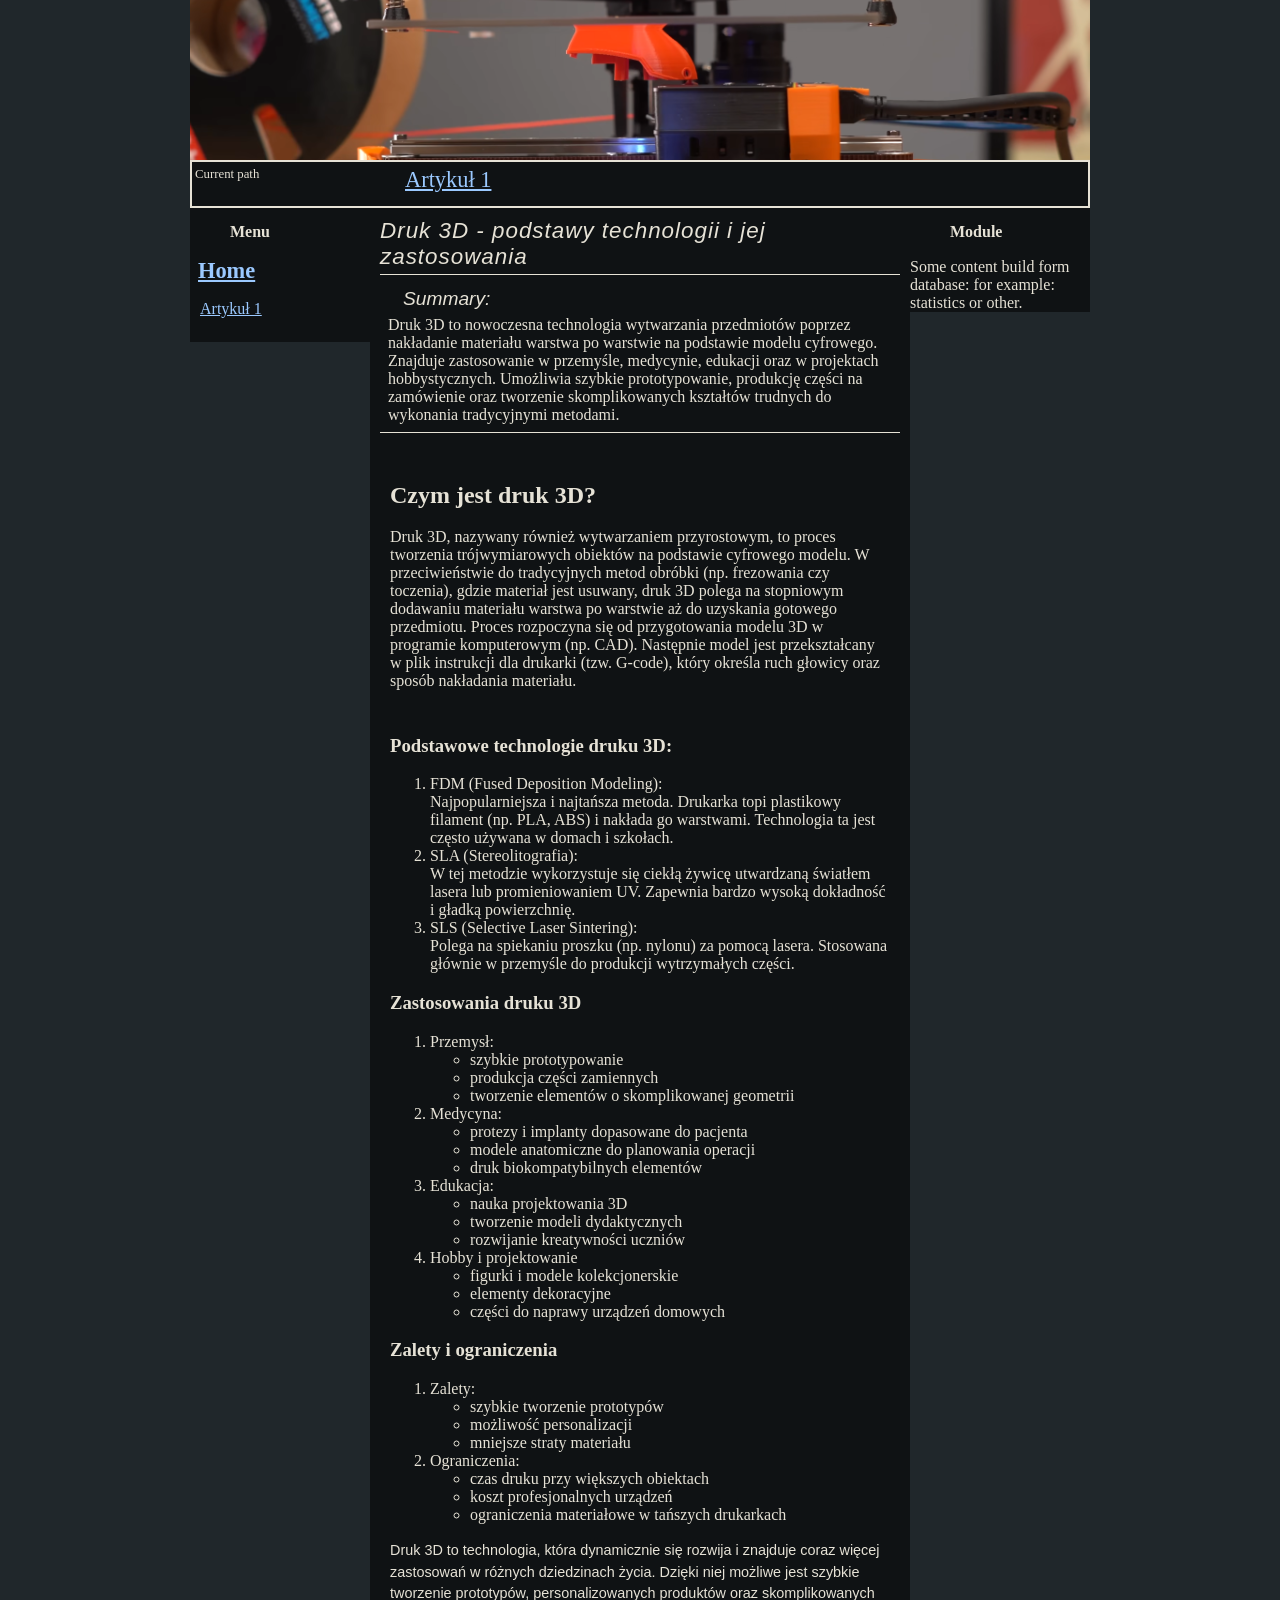
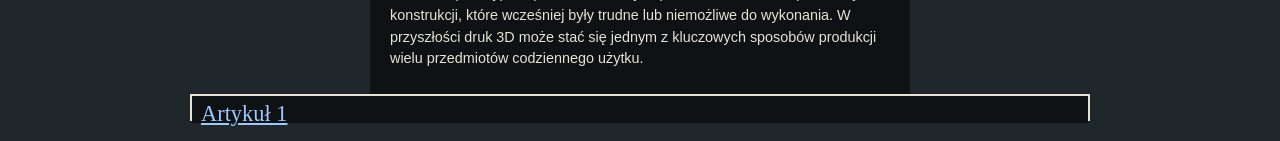
==== Article_1.html @ 7783ff25 "Add files via upload" ====
<!DOCTYPE html
	PUBLIC "-//W3C//DTD XHTML 1.0 Transitional//EN" "http://www.w3.org/TR/xhtml1/DTD/xhtml1-transitional.dtd">
<html dir="ltr" xmlns="http://www.w3.org/1999/xhtml" lang="pl">

<head>
	<title>Untitled 2</title>
	<meta content="text/html; charset=utf-8" http-equiv="Content-Type" />
	<link href="style.css" rel="stylesheet" type="text/css" />
	<style type="text/css">
	</style>
</head>

<body>

	<div id="masthead">
		<img src="Pictures/Baner2.png" alt="Baner">
	</div>

	<div id="top_nav">
		<div id="top_nav_box">
			<div class="path">Current path</div>
			<div class="link_nav"><a href="Article_1.html"> Artykuł 1 </a></div>
		</div>
	</div>
	<div id="container">
		<!-- -->
		<div id="left_col">
			<!-- -->
			<div class="module">
				<div class="module_title">Menu</div>
				<div class="module_content">
					<div class="link_selected"><a href="index.html"> Home </a></div>
					<div class="link"><a href="Article_1.html"> Artykuł 1 </a></div>
				</div>
			</div>
		</div>

		<div id="page_content">
			<div class="article">
				<div class="article_title">
					Druk 3D - podstawy technologii i jej zastosowania
				</div>
				<div class="article_summary">
					<div>Summary:</div>
					Druk 3D to nowoczesna technologia wytwarzania przedmiotów poprzez nakładanie materiału warstwa po
					warstwie na podstawie modelu cyfrowego. Znajduje zastosowanie w przemyśle, medycynie, edukacji oraz
					w projektach hobbystycznych. Umożliwia szybkie prototypowanie, produkcję części na zamówienie oraz
					tworzenie skomplikowanych kształtów trudnych do wykonania tradycyjnymi metodami.
				</div>
				<div class="article_content">
					<p class="p1">
					<h2>Czym jest druk 3D?</h2>

					Druk 3D, nazywany również wytwarzaniem przyrostowym, to proces tworzenia trójwymiarowych
					obiektów na podstawie cyfrowego modelu. W przeciwieństwie do tradycyjnych metod obróbki (np.
					frezowania czy toczenia), gdzie materiał jest usuwany, druk 3D polega na stopniowym dodawaniu
					materiału warstwa po warstwie aż do uzyskania gotowego przedmiotu.

					Proces rozpoczyna się od przygotowania modelu 3D w programie komputerowym (np. CAD). Następnie
					model jest przekształcany w plik instrukcji dla drukarki (tzw. G-code), który określa ruch
					głowicy oraz sposób nakładania materiału.
					</p>

					<p class="p2">
					<h3>Podstawowe technologie druku 3D:</h3>
					<ol>
						<li>
							FDM (Fused Deposition Modeling): <br>
							Najpopularniejsza i najtańsza metoda. Drukarka topi plastikowy filament (np. PLA, ABS) i
							nakłada go warstwami. Technologia ta jest często używana w domach i szkołach.
						</li>
						<li>
							SLA (Stereolitografia): <br>
							W tej metodzie wykorzystuje się ciekłą żywicę utwardzaną światłem lasera lub promieniowaniem
							UV. Zapewnia bardzo wysoką dokładność i gładką powierzchnię.
						</li>
						<li>
							SLS (Selective Laser Sintering): <br>
							Polega na spiekaniu proszku (np. nylonu) za pomocą lasera. Stosowana głównie w przemyśle do
							produkcji wytrzymałych części.
						</li>
					</ol>
					</p>

					<p class="p3">
					<h3>Zastosowania druku 3D</h3>
					<ol>
						<li>
							Przemysł:
							<ul>
								<li>szybkie prototypowanie</li>
								<li>produkcja części zamiennych</li>
								<li>tworzenie elementów o skomplikowanej geometrii</li>
							</ul>
						</li>
						<li>
							Medycyna:
							<ul>
								<li>protezy i implanty dopasowane do pacjenta</li>
								<li>modele anatomiczne do planowania operacji</li>
								<li>druk biokompatybilnych elementów</li>
							</ul>
						</li>
						<li>
							Edukacja:
							<ul>
								<li>nauka projektowania 3D</li>
								<li>tworzenie modeli dydaktycznych</li>
								<li>rozwijanie kreatywności uczniów</li>
							</ul>
						</li>
						<li>
							Hobby i projektowanie
							<ul>
								<li>figurki i modele kolekcjonerskie</li>
								<li>elementy dekoracyjne</li>
								<li>części do naprawy urządzeń domowych</li>
							</ul>
						</li>
					</ol>
					</p>

					<p class="p4">
					<h3>Zalety i ograniczenia</h3>
					<ol>
						<li>
							Zalety:
							<ul>
								<li>szybkie tworzenie prototypów</li>
								<li>możliwość personalizacji</li>
								<li>mniejsze straty materiału</li>
							</ul>
						</li>
						<li>
							Ograniczenia:
							<ul>
								<li>czas druku przy większych obiektach</li>
								<li>koszt profesjonalnych urządzeń</li>
								<li>ograniczenia materiałowe w tańszych drukarkach</li>
							</ul>
						</li>
					</ol>
					</p>

					<p class="p5">
						Druk 3D to technologia, która dynamicznie się rozwija i znajduje coraz więcej zastosowań w
						różnych dziedzinach życia. Dzięki niej możliwe jest szybkie tworzenie prototypów,
						personalizowanych produktów oraz skomplikowanych konstrukcji, które wcześniej były trudne lub
						niemożliwe do wykonania. W przyszłości druk 3D może stać się jednym z kluczowych sposobów
						produkcji wielu przedmiotów codziennego użytku.
					</p>
				</div>
			</div>
		</div>
		<!-- -->
		<div id="right_col">
			<!-- -->
			<div class="module">
				<div class="module_title">Module</div>
				<div class="module_content">
					Some content build form database:
					for example: statistics or other.
				</div>
			</div>
		</div>

	</div>
	<div class="czysc"></div>
	<div id="footer">
		<div class="footer_box">
			<div class="link_nav"><a href="Article_1.html"> Artykuł 1 </a></div>
		</div>
	</div>

</body>

</html>
---- style.css ----
﻿body {
	margin: 0 auto;
	width: 900px;
	padding: 0;
	color: #E6E2D6;
	background-color: #20272b;
}

a {
	color: #9BC9FF;
	text-decoration: underline;
}

div {
	position: static;
	border: none;
	float: none;
}

#masthead {
	width: 900px;
	height: 160px;
	background-color: silver;
	float: inherit;
}

#top_nav {
	padding: 2px 2px 2px 2px;
	float: none;
	width: 896px;
	height: 44px;
	background-color: #E6E2D6;
}

#top_nav_box {
	padding: 2px;
	float: none;
	width: 892px;
	height: 40px;
	background-color: #0F1214;
}

#container {
	float: none;
	width: 900px;
	background-color: #E6E2D6;
}

#left_col {
	float: left;
	margin: 0px;
	padding: 0px;
	width: 180px;
	background-color: #0F1214;
}

#right_col {
	float: left;
	margin: 0px;
	padding: 0px;
	width: 180px;
	background-color: #0F1214;
}

#page_content {
	float: left;
	margin: 0px;
	width: 520px;
	min-height: 500px;
	background-color: #0F1214;
	padding: 10px;
}

#footer {
	float: none;
	padding: 2px;
	width: 896px;
	height: 23px;
	background-color: #E6E2D6;
}

.footer_box {
	padding: 2px;
	float: none;
	width: 892px;
	height: 23px;
	background-color: #0F1214;
}


.link_nav {
	float: left;
	padding: 3px 2px 0px 2px;
	height: 40px;
	font-size: 1.4em;
	margin-left: 5px;
}

.link {
	padding-left: 10px;
	height: 40px;
	margin-bottom: 2px;
}

.link_selected {
	padding-left: 8px;
	height: 40px;
	margin-bottom: 2px;
	font-size: 1.4em;
	font-weight: 600;
}


.sub_link {
	padding-left: 20px;
	height: 40px;
	font-size: 1.2em;
	margin-bottom: 2px;
}

.sub_sub_link {
	padding-left: 30px;
	height: 40px;
	font-size: 1.0em;
	margin-bottom: 2px;
}


.module_title {
	font-weight: bold;
	font-size: medium;
	padding-left: 20px;
	height: 20px;
	margin-left: 20px;
	margin-top: 15px;
	margin-bottom: 15px;
	color: #E6E2D6;
}


.link_foot {
	float: left;
	padding: 0 5 0 5;
	height: 20px;
	margin-left: 5px;
	color: #4493F8;
}

.path {
	padding: 3px 3px 0px 1px;
	width: 200px;
	height: 20px;
	float: left;
	font-size: 0.8em;
}

div.article_title {
	font: italic normal 1.4em georgia, sans-serif;
	padding-bottom: 4px;
	letter-spacing: 1px;
	margin-bottom: 0;

	border-bottom-style: solid;
	border-bottom-width: thin;
}

div.article_summary {
	padding: 8px;
	color: #E6E2D6;
	border-bottom-style: solid;
	border-bottom-width: 1px;
}

div.article_summary div {
	font: italic normal 1.2em georgia, sans-serif;
	color: #E6E2D6;
	padding: 5px 10px 6px 15px;
}

div.article_content {
	margin: 10px;
}

p {
	font: normal 0.9em georgia, sans-serif;
	line-height: 1.5;
}

p.p1 {
	font: italic normal 1.1em georgia, sans-serif;
	color: #E6E2D6;
	padding: 5px 10px 6px 15px;
}

p.p2 {
	font: normal 0.9em georgia, sans-serif;
	color: #E6E2D6;
	padding: 5px 10px 6px 15px;
}

.czysc {
	clear: both;
	width: 0px;
	height: 0px;
}
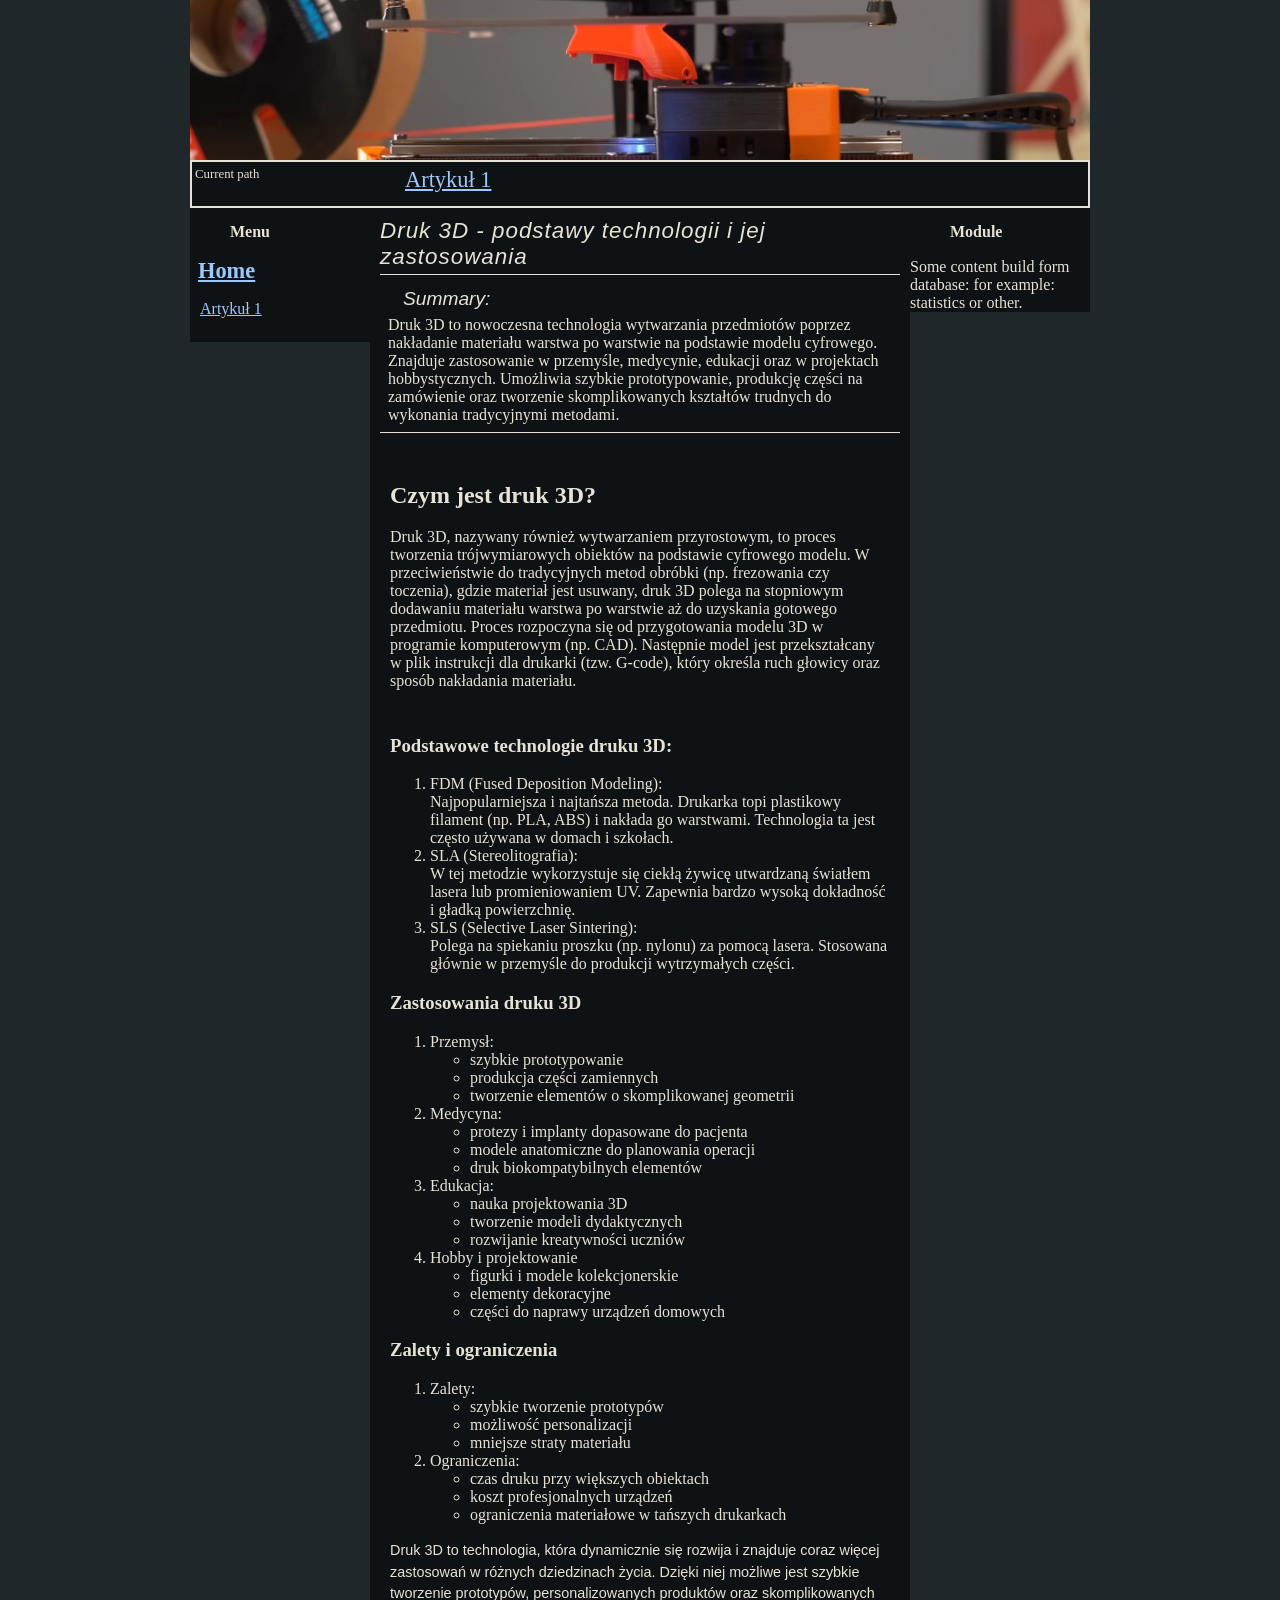
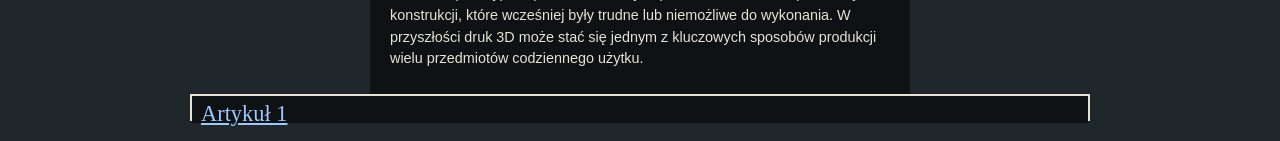
==== commit b2f79dad: "Add files via upload" ====
--- a/Article_1.html
+++ b/Article_1.html
@@ -13,7 +13,7 @@
 <body>
 
 	<div id="masthead">
-		<img src="Pictures/Baner2.png" alt="Baner">
+		<img src="Pictures/Baner2.jpg" alt="Baner">
 	</div>
 
 	<div id="top_nav">
